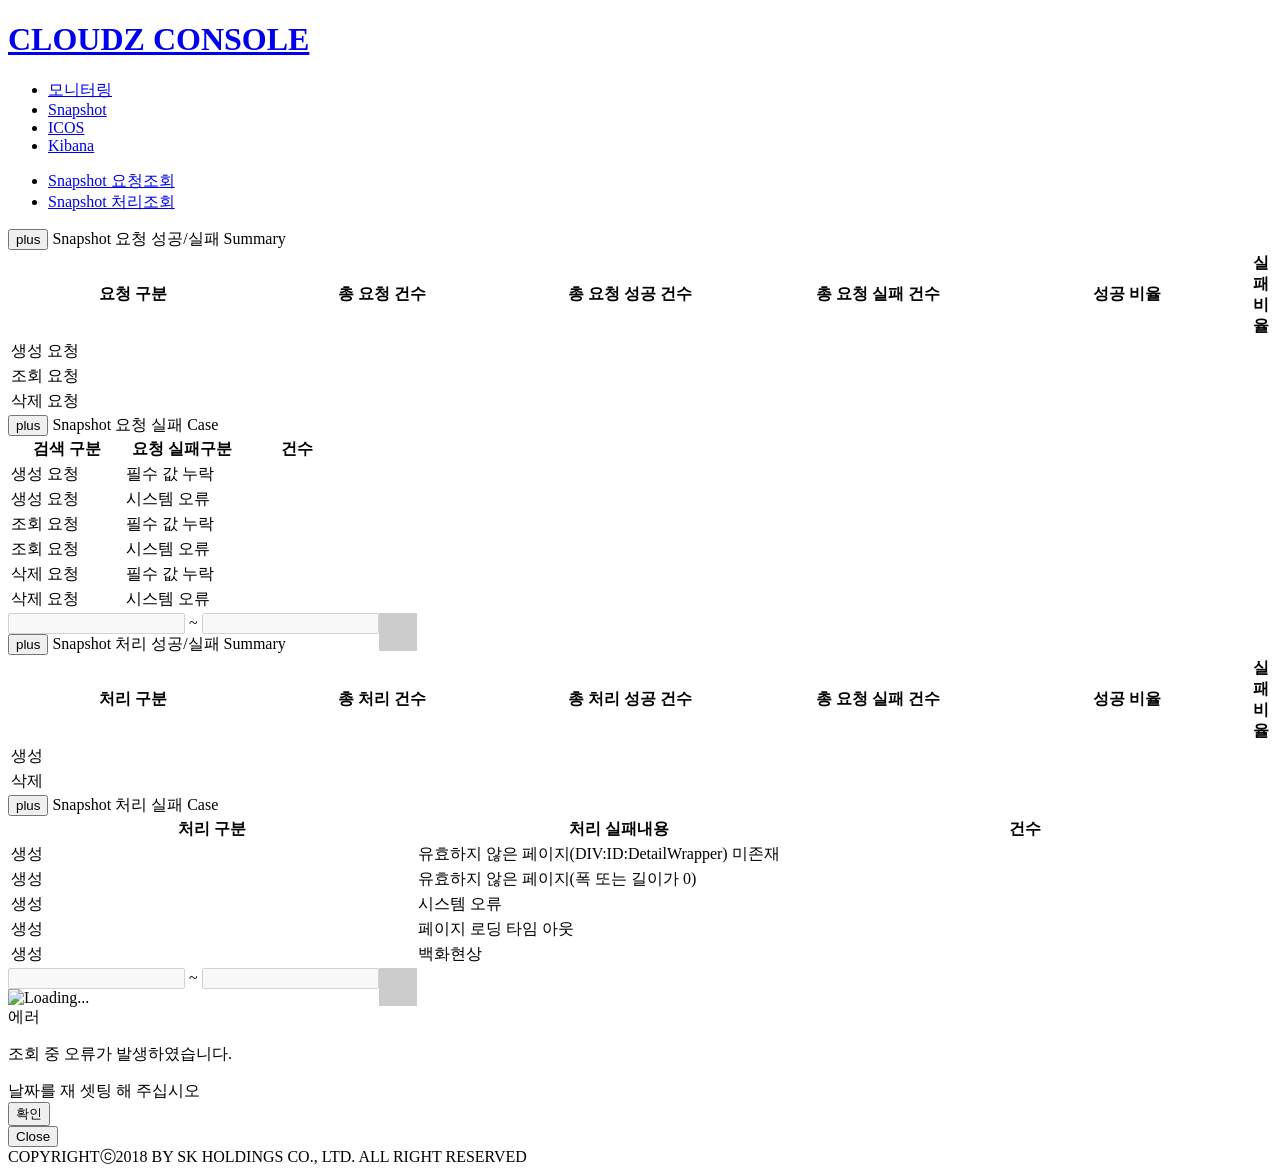
==== snapshot_ui/target/classes/static/html/index.html @ bd142b14 "test" ====
<!DOCTYPE html>
<html lang="ko">
<head>
	<meta charset="utf-8">
	<title><%= title %></title>
	<meta http-equiv="X-UA-Compatible" content="IE=edge">
	<meta name="viewport" content="width=device-width, initial-scale=1">
	<link href="https://fonts.googleapis.com/css?family=Noto+Sans" rel="stylesheet">
	<script src="./assets/js/vendors/jquery/jquery-3.3.1.min.js"></script>
	<script src="https://code.jquery.com/ui/1.12.1/jquery-ui.js" integrity="sha256-T0Vest3yCU7pafRw9r+settMBX6JkKN06dqBnpQ8d30=" crossorigin="anonymous"></script>
	<script src="https://canvasjs.com/assets/script/canvasjs.min.js"></script>
		<script src="./assets/js/ui.js"></script>
		<script src="./assets/js/snapshot.js"></script>
		<script src="./assets/js/common.js"></script>
		<link rel="stylesheet" href="./assets/css/cloudz.css">
</head>
<body>
		<div class="wrapper">
		<header>
			<div class="inhead">
				<h1>
					<a href="/main"><span class="invisible">CLOUDZ CONSOLE</span></a>
				</h1>
			</div>
			<nav>
				<ul class="gnb">
					<li><a href="/main"><span> 모니터링</span></a></li>
					<li><a href="/main"><span>Snapshot</span></a></li>
					<li><a href="/icos"><span>ICOS</span></a></li>
					<li><a href="http://info.makecloud.me:5601"><span> Kibana</span></a></li>
				</ul>
		  </nav>
		</header>
		<div class="container">
					<div class="contents">
						 <div class="inners">
					<div class="tabs">
						<ul class="tabType1">
							<li style="width:50%;"><a href="#tabs1-1" class="tab-triggers active"><span>Snapshot 요청조회</span></a></li>
							<li style="width:50%;"><a href="#tabs1-2" class="tab-triggers"><span>Snapshot 처리조회</span></a></li>
						</ul>

						<div id="tabs1-1" class="tab-contents active">
									<div class="accordion">
								<div class="btn-block btn-icons-sm">
										<button type="button" data-toggle="collapse" class="btn bg-white"><span class="minus">plus</span></button>
										<span class="title">Snapshot 요청 성공/실패 Summary</span>
								</div>
								<div class="accordion-content">
									<table class="type-vertical">
													<colgroup>
														<col style="width:20%">
														<col style="width:20%">
														<col style="width:20%">
														<col style="width:20%">
														<col style="width:20%">
														<col style="width:20%">
												</colgroup>
												<thead>
														<tr>
																<th>요청 구분</th>
																<th>총 요청 건수</th>
																<th>총 요청 성공 건수</th>
																<th>총 요청 실패 건수</th>
																<th>성공 비율</th>
																<th>실패 비율</th>
														</tr>
													</thead>
													<tbody id="api_summary_count">
															<tr>
																		<td>생성 요청</td>
																		<td id="api_create_total_cnt"></td>
																		<td id="api_create_total_success_cnt"></td>
																		<td id="api_create_total_fail_cnt"></td>
																		<td class="api_create_total_success_ratio"></td>
																		<td class="api_create_total_fail_ratio"></td>
															</tr>
															<tr>
																		<td>조회 요청</td>
																		<td id="api_result_total_cnt"></td>
																		<td id="api_result_total_success_cnt"></td>
																		<td id="api_result_total_fail_cnt"></td>
																		<td class="api_result_total_success_ratio"></td>
																		<td class="api_result_total_fail_ratio"></td>
															</tr>
															<tr>
																		<td>삭제 요청</td>
																		<td id="api_delete_total_cnt"></td>
																		<td id="api_delete_total_success_cnt"></td>
																		<td id="api_delete_total_fail_cnt"></td>
																		<td class="api_delete_total_success_ratio"></td>
																		<td class="api_delete_total_fail_ratio"></td>
															</tr>
													</tbody>
											</table>
									</div>
							</div>
							<!-- accordion -->
							<div class="accordion">
								<div class="btn-block btn-icons-sm">
										<button type="button" data-toggle="collapse" class="btn bg-white"><span class="minus">plus</span></button>
										<span class="title">Snapshot 요청 실패 Case</span>
								</div>
								<div class="accordion-content">
									<table class="type-vertical">
													<colgroup>
															<col style="width:30%">
															<col style="width:30%">
															<col style="width:30%">
													</colgroup>
													<thead>
															<tr>
																	<th>검색 구분</th>
																	<th>요청 실패구분</th>
																	<th>건수</th>
															</tr>
													</thead>
													<tbody id="api_error_count">
															<tr>
																		<td>생성 요청</td>
																		<td>필수 값 누락</td>
																		<td id="api_create_errtype1_count"> </td>
															</tr>
															<tr>
																	<td>생성 요청</td>
																	<td>시스템 오류</td>
																	<td id="api_create_errtype2_count"> </td>
															</tr>
															<tr>
																	<td>조회 요청</td>
																	<td>필수 값 누락</td>
																	<td id="api_result_errtype1_count"> </td>
															</tr>
															<tr>
																	<td>조회 요청</td>
																	<td>시스템 오류</td>
																	<td id="api_result_errtype2_count"> </td>
															</tr>
															<tr>
																	<td>삭제 요청</td>
																	<td>필수 값 누락</td>
																	<td id="api_delete_errtype1_count"> </td>
															</tr>
															<tr>
																	<td>삭제 요청</td>
																	<td>시스템 오류</td>
																	<td id="api_delete_errtype2_count"> </td>
															</tr>
													</tbody>
											</table>
								</div>
							</div>
								<form>
									<div class="center-align">
										<td>
												<input type="text" id="api_startdt" name="prdstartDate"  class="size-lg" autocomplete="off" value="" disabled>
										</td>
										<span>~</span>
										<td>
												<input type="text" id="api_enddt" name="fromDate"  class="size-lg" autocomplete="off" value="" disabled>
										</td>
										<span>
											<button type="summit" class="btn-search" id="api_count_search" style="position:absolute;width: 38px;height: 38px;font-size: 25px;border:none;color: #fff;background-color: #ccc;cursor: pointer;"><i class="fa fa-search" style="vertical-align:Baseline;"></i></button>
										</span>
									</div>
							</form>
							<!-- accordion -->
	          </div>
						<!-- tabs1-1 -->
						<div id="tabs1-2" class="tab-contents">
							<div class="accordion">
								<div class="btn-block btn-icons-sm">
										<button type="button" data-toggle="collapse" class="btn bg-white"><span class="minus">plus</span></button>
										<span class="title">Snapshot 처리 성공/실패 Summary</span>
								</div>
								<div class="accordion-content">
									<table class="type-vertical">
													<colgroup>
															<col style="width:20%">
															<col style="width:20%">
															<col style="width:20%">
															<col style="width:20%">
															<col style="width:20%">
															<col style="width:20%">
													</colgroup>
													<thead>
															<tr>
																	<th>처리 구분</th>
																	<th>총 처리 건수</th>
																	<th>총 처리 성공 건수</th>
																	<th>총 요청 실패 건수</th>
																	<th>성공 비율</th>
																	<th>실패 비율</th>
															</tr>
													</thead>
													<tbody id="ss_summary_count">
															<tr>
																		<td>생성</td>
																		<td id="ss_create_total_cnt"></td>
																		<td id="ss_create_total_success_cnt"></td>
																		<td id="ss_create_total_fail_cnt"></td>
																		<td class="ss_create_total_success_ratio"></td>
																		<td class="ss_create_total_fail_ratio"></td>
															</tr>
															<tr>
																		<td>삭제</td>
																		<td></td>
																		<td></td>
																		<td></td>
																		<td></td>
																		<td></td>
																		<!-- <td id="ss_delete_total_cnt"></td>
																		<td id="ss_delete_total_success_cnt"></td>
																		<td id="ss_delete_total_fail_cnt"></td>
																		<td class="ss_delete_total_success_ratio"></td>
																		<td class="ss_delete_total_fail_ratio"></td> -->
															</tr>
													</tbody>
											</table>
									</div>
							</div>
							<!-- accordion -->
							<div class="accordion">
								<div class="btn-block btn-icons-sm">
										<button type="button" data-toggle="collapse" class="btn bg-white"><span class="minus">plus</span></button>
										<span class="title">Snapshot 처리 실패 Case</span>
								</div>
								<div class="accordion-content">
									<table class="type-vertical">
													<colgroup>
															<col style="width:30%">
															<col style="width:30%">
															<col style="width:30%">
													</colgroup>
													<thead>
															<tr>
																	<th>처리 구분</th>
																	<th>처리 실패내용</th>
																	<th>건수</th>
															</tr>
													</thead>
													<tbody id="ss_error_count">
															<tr>
																		<td>생성</td>
																		<td style="text-align: left;">유효하지 않은 페이지(DIV:ID:DetailWrapper) 미존재</td>
																		<td id="ss_create_errtype1_count"> </td>
															</tr>
															<tr>
																	<td>생성</td>
																	<td style="text-align: left;">유효하지 않은 페이지(폭 또는 길이가 0)</td>
																	<td id="ss_create_errtype2_count"> </td>
															</tr>
															<tr>
																	<td>생성</td>
																	<td style="text-align: left;">시스템 오류</td>
																	<td id="ss_create_errtype3_count"> </td>
															</tr>
															<tr>
																	<td>생성</td>
																	<td style="text-align: left;">페이지 로딩 타임 아웃</td>
																	<td id="ss_create_errtype4_count"> </td>
															</tr>
															<tr>
																	<td>생성</td>
																	<td style="text-align: left;">백화현상</td>
																	<td id="ss_create_errtype5_count"> </td>
															</tr>
													</tbody>
											</table>
								</div>
							</div><!-- accordion -->
							<form>
								<div class="center-align">
									<td>
											<input type="text" id="ss_startdt" name="prdstartDate"  class="size-lg" autocomplete="off" value="" disabled>
									</td>
									<span>~</span>
									<td>
											<input type="text" id="ss_enddt" name="fromDate"  class="size-lg" autocomplete="off" value="" disabled>
									</td>
									<span>
										<button type="summit" class="btn-search" id="ss_count_search" style="position:absolute;width: 38px;height: 38px;font-size: 25px;border:none;color: #fff;background-color: #ccc;cursor: pointer;"><i class="fa fa-search" style="vertical-align:Baseline;"></i></button>
									</span>
								</div>
							</form>
						</div>
						<!-- tabs1-2 -->


		</div>
		<div class="display-none" id="loading">
				<div><img src="./assets/img/ajax-loader.gif" alt="Loading..." /></div>
			</div>
		</div>

	</div>
		<div class="display-none" id="error_handle">
			<div class="layers " style="display: block;">
				<div class="inners size-lg">
					<div class="layer-head">에러</div>
					<div class="layer-contents">
						<div class="message-area warning">
							<div class="message"><span class="icon"><i class="fa fa-exclamation-triangle"></i></span>
								<p>조회 중 오류가 발생하였습니다.</p><span class="dec">날짜를 재 셋팅 해 주십시오</span>
							</div>
						</div>
					</div>
					<div class="layer-footer"><button type="button" class="btn size-lg bg-bombay" id="error_handle2">확인</button>
					</div>
					<div class="layer-close">
						<button type="button" class="btn actions close" id="error_handle3">
							<span class="invisible">Close</span>
						</button></div>
				</div>
			</div>
		</div>
	</div>
	<!-- /container -->
	<!-- /contents -->
	<!-- /wrapper -->
	<!-- footer -->
	<!-- /footer -->
	<!-- script -->
	</div>

<!-- /contents -->
<!-- /wrapper -->
<!-- footer -->
<div class="footer">
	COPYRIGHTⓒ2018 BY SK HOLDINGS CO., LTD. ALL RIGHT RESERVED
</div>
<!-- /footer -->
<!-- script -->

<script type="text/javascript">
</script>
<!-- /script -->


</body>
</html>
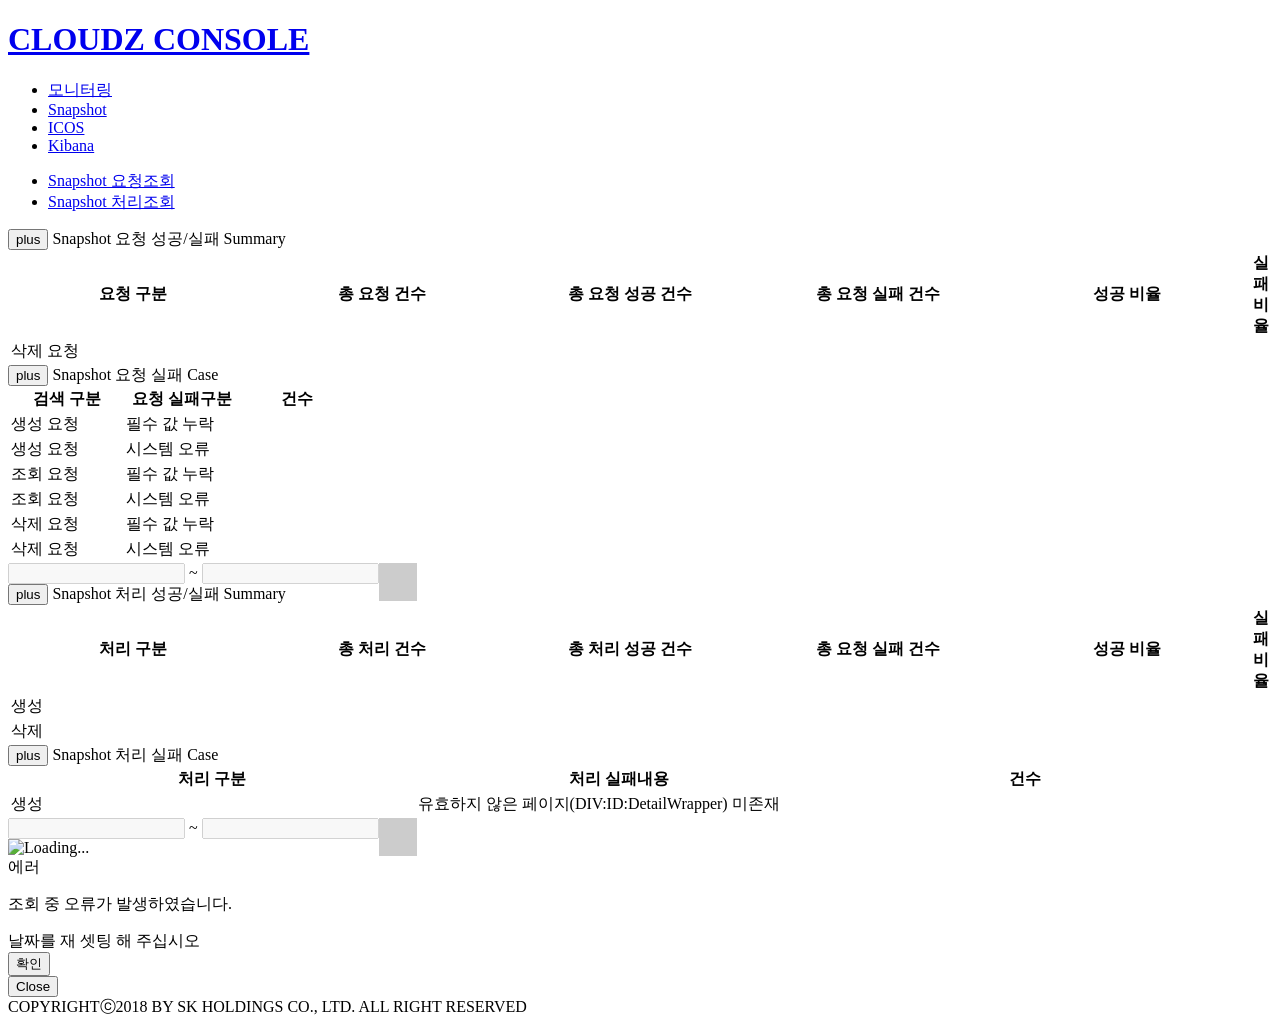
==== commit dc2af437: "test" ====
--- a/snapshot_ui/target/classes/static/html/index.html
+++ b/snapshot_ui/target/classes/static/html/index.html
@@ -67,22 +67,22 @@
 														</tr>
 													</thead>
 													<tbody id="api_summary_count">
-															<tr>
+<!-- 															<tr>
 																		<td>생성 요청</td>
-																		<td id="api_create_total_cnt"></td>
-																		<td id="api_create_total_success_cnt"></td>
-																		<td id="api_create_total_fail_cnt"></td>
+																		<td id="api_create_total_cnt" th:text="${snapshotCreateController.get('create_obj') + snapshotCreateController.get('error_log')}"></td>
+																		<td id="api_create_total_success_cnt" th:text="${snapshotCreateController.get('create_obj')}"></td>
+																		<td id="api_create_total_fail_cnt" th:text="${snapshotCreateController.get('error_log')}"></td>
 																		<td class="api_create_total_success_ratio"></td>
 																		<td class="api_create_total_fail_ratio"></td>
 															</tr>
 															<tr>
 																		<td>조회 요청</td>
-																		<td id="api_result_total_cnt"></td>
-																		<td id="api_result_total_success_cnt"></td>
-																		<td id="api_result_total_fail_cnt"></td>
+																		<td id="api_result_total_cnt" th:text="${snapshotSelectController.get('result_obj') + snapshotSelectController.get('error_log')}"></td>
+																		<td id="api_result_total_success_cnt" th:text="${snapshotSelectController.get('result_obj')}"></td>
+																		<td id="api_result_total_fail_cnt" th:text="${snapshotSelectController.get('error_log')}"></td>
 																		<td class="api_result_total_success_ratio"></td>
 																		<td class="api_result_total_fail_ratio"></td>
-															</tr>
+															</tr> -->
 															<tr>
 																		<td>삭제 요청</td>
 																		<td id="api_delete_total_cnt"></td>
@@ -196,9 +196,9 @@
 													<tbody id="ss_summary_count">
 															<tr>
 																		<td>생성</td>
-																		<td id="ss_create_total_cnt"></td>
-																		<td id="ss_create_total_success_cnt"></td>
-																		<td id="ss_create_total_fail_cnt"></td>
+																		<td id="ss_create_total_cnt" th:text="${true_flag.get('Count') + false_flag.get('Count')}"></td>
+																		<td id="ss_create_total_success_cnt" th:text="${true_flag.get('Count')}"></td>
+																		<td id="ss_create_total_fail_cnt" th:text="${false_flag.get('Count')}"></td>
 																		<td class="ss_create_total_success_ratio"></td>
 																		<td class="ss_create_total_fail_ratio"></td>
 															</tr>
@@ -239,31 +239,11 @@
 																	<th>건수</th>
 															</tr>
 													</thead>
-													<tbody id="ss_error_count">
-															<tr>
-																		<td>생성</td>
-																		<td style="text-align: left;">유효하지 않은 페이지(DIV:ID:DetailWrapper) 미존재</td>
-																		<td id="ss_create_errtype1_count"> </td>
-															</tr>
+													<tbody id="ss_error_count" th:each="FailReason : ${FailReason}">
 															<tr>
 																	<td>생성</td>
-																	<td style="text-align: left;">유효하지 않은 페이지(폭 또는 길이가 0)</td>
-																	<td id="ss_create_errtype2_count"> </td>
-															</tr>
-															<tr>
-																	<td>생성</td>
-																	<td style="text-align: left;">시스템 오류</td>
-																	<td id="ss_create_errtype3_count"> </td>
-															</tr>
-															<tr>
-																	<td>생성</td>
-																	<td style="text-align: left;">페이지 로딩 타임 아웃</td>
-																	<td id="ss_create_errtype4_count"> </td>
-															</tr>
-															<tr>
-																	<td>생성</td>
-																	<td style="text-align: left;">백화현상</td>
-																	<td id="ss_create_errtype5_count"> </td>
+																	<td style="text-align: left;" th:text="${FailReason.Flag}">유효하지 않은 페이지(DIV:ID:DetailWrapper) 미존재</td>
+																	<td id="ss_create_errtype1_count" th:text="${FailReason.Count}"> </td>
 															</tr>
 													</tbody>
 											</table>
